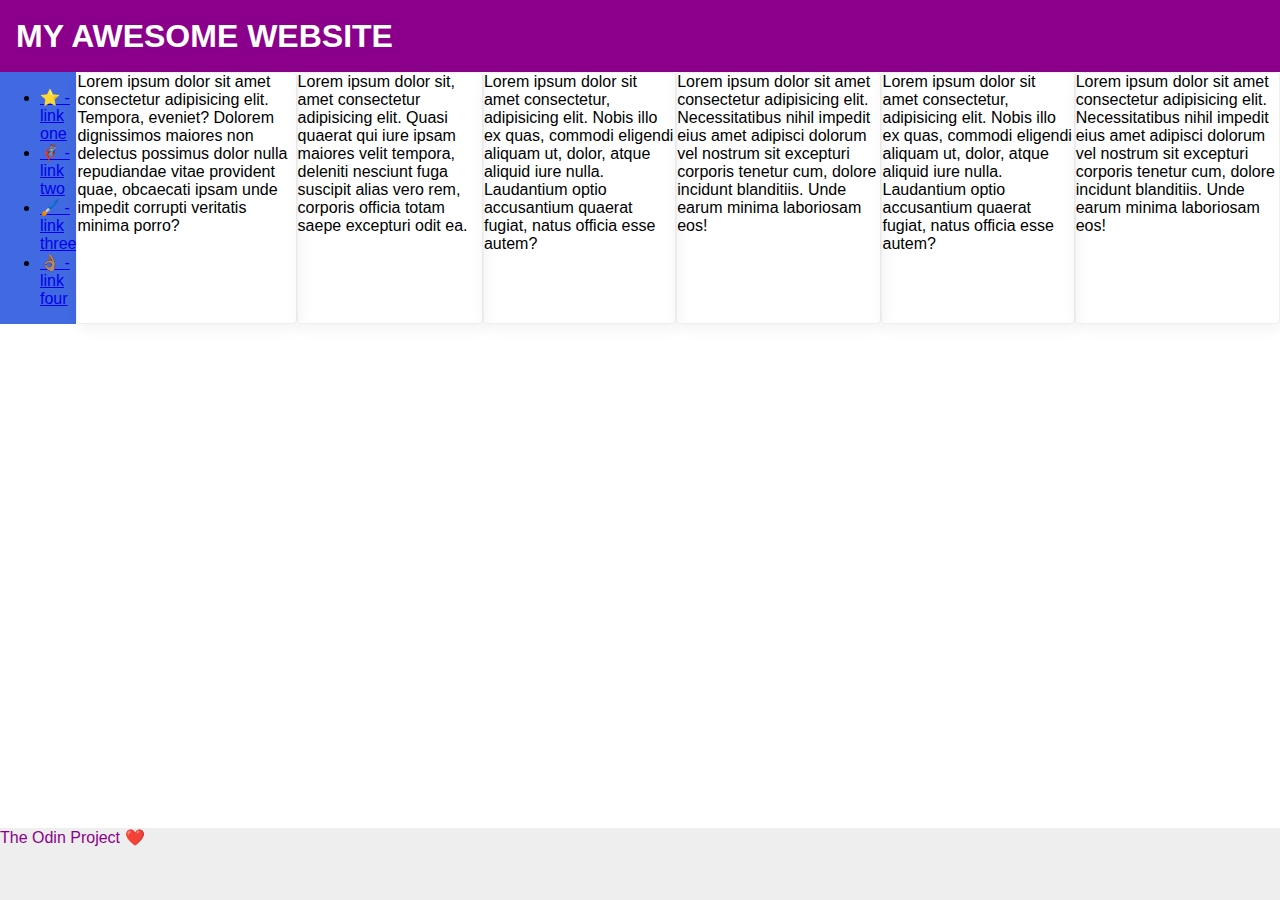
==== flex/07-flex-layout-2/index.html @ 7fa8946f "Send footer to the bottom, and divide content into divs" ====
<!DOCTYPE html>
<html lang="en">
  <head>
    <meta charset="UTF-8">
    <meta http-equiv="X-UA-Compatible" content="IE=edge">
    <meta name="viewport" content="width=device-width, initial-scale=1.0">
    <title>The Holy Grail</title>
    <link rel="stylesheet" href="style.css">
  </head>
  <body>
    <div class="header">
      MY AWESOME WEBSITE
    </div>
    
    <div>
      <div class="sidebar">
        <ul>
          <li><a href="#">⭐ - link one</a></li>
          <li><a href="#">🦸🏽‍♂️ - link two</a></li>
          <li><a href="#">🖌️ - link three</a></li>
          <li><a href="#">👌🏽 - link four</a></li>
        </ul>
      </div>
      
      <div class="page-content">
        <div class="card">Lorem ipsum dolor sit amet consectetur adipisicing elit. Tempora, eveniet? Dolorem dignissimos maiores non delectus possimus dolor nulla repudiandae vitae provident quae, obcaecati ipsam unde impedit corrupti veritatis minima porro?</div>
        <div class="card">Lorem ipsum dolor sit, amet consectetur adipisicing elit. Quasi quaerat qui iure ipsam maiores velit tempora, deleniti nesciunt fuga suscipit alias vero rem, corporis officia totam saepe excepturi odit ea.</div>
        <div class="card">Lorem ipsum dolor sit amet consectetur, adipisicing elit. Nobis illo ex quas, commodi eligendi aliquam ut, dolor, atque aliquid iure nulla. Laudantium optio accusantium quaerat fugiat, natus officia esse autem?</div>
        <div class="card">Lorem ipsum dolor sit amet consectetur adipisicing elit. Necessitatibus nihil impedit eius amet adipisci dolorum vel nostrum sit excepturi corporis tenetur cum, dolore incidunt blanditiis. Unde earum minima laboriosam eos!</div>
        <div class="card">Lorem ipsum dolor sit amet consectetur, adipisicing elit. Nobis illo ex quas, commodi eligendi aliquam ut, dolor, atque aliquid iure nulla. Laudantium optio accusantium quaerat fugiat, natus officia esse autem?</div>
        <div class="card">Lorem ipsum dolor sit amet consectetur adipisicing elit. Necessitatibus nihil impedit eius amet adipisci dolorum vel nostrum sit excepturi corporis tenetur cum, dolore incidunt blanditiis. Unde earum minima laboriosam eos!</div>
      </div>
    </div>
      
    <div class="footer">
      The Odin Project ❤️
    </div>
  </body>
</html>
---- flex/07-flex-layout-2/style.css ----
body {
  font-family: -apple-system, BlinkMacSystemFont, 'Segoe UI', Roboto, Oxygen, Ubuntu, Cantarell, 'Open Sans', 'Helvetica Neue', sans-serif;
  margin: 0;
  min-height: 100vh;
  display: flex;
  flex-direction: column;
}

div{
  display: flex;
}

.header {
  height: 72px;
  background: darkmagenta;
  color: white;
  align-items: center;
  font-size: 32px;
  font-weight: 900;
  padding-left: 16px;
}

.footer {
  height: 72px;
  background: #eee;
  color: darkmagenta;
  margin-top: auto;
}

.sidebar {
  width: 300px;
  background: royalblue;
}

.card {
  border: 1px solid #eee;
  box-shadow: 2px 4px 16px rgba(0,0,0,.06);
  border-radius: 4px;
}
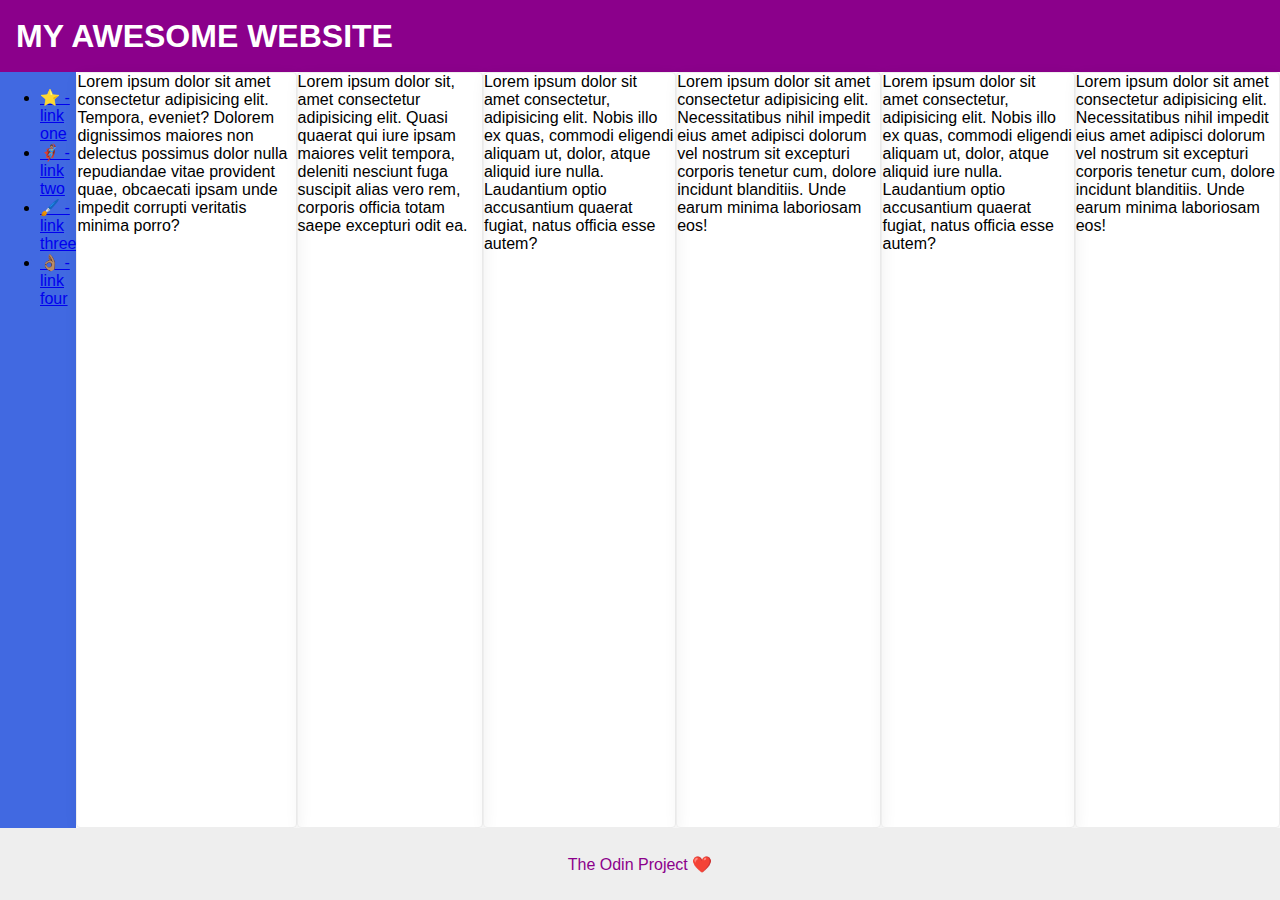
==== commit 436dd3c2: "Sidebar takes up all vertical space available" ====
--- a/flex/07-flex-layout-2/index.html
+++ b/flex/07-flex-layout-2/index.html
@@ -12,7 +12,7 @@
       MY AWESOME WEBSITE
     </div>
     
-    <div>
+    <div class="mid-section">
       <div class="sidebar">
         <ul>
           <li><a href="#">⭐ - link one</a></li>
--- a/flex/07-flex-layout-2/style.css
+++ b/flex/07-flex-layout-2/style.css
@@ -20,11 +20,17 @@
   padding-left: 16px;
 }
 
+.mid-section{
+flex: 1;
+}
+
 .footer {
   height: 72px;
   background: #eee;
   color: darkmagenta;
   margin-top: auto;
+  justify-content: center;
+  align-items: center;
 }
 
 .sidebar {
